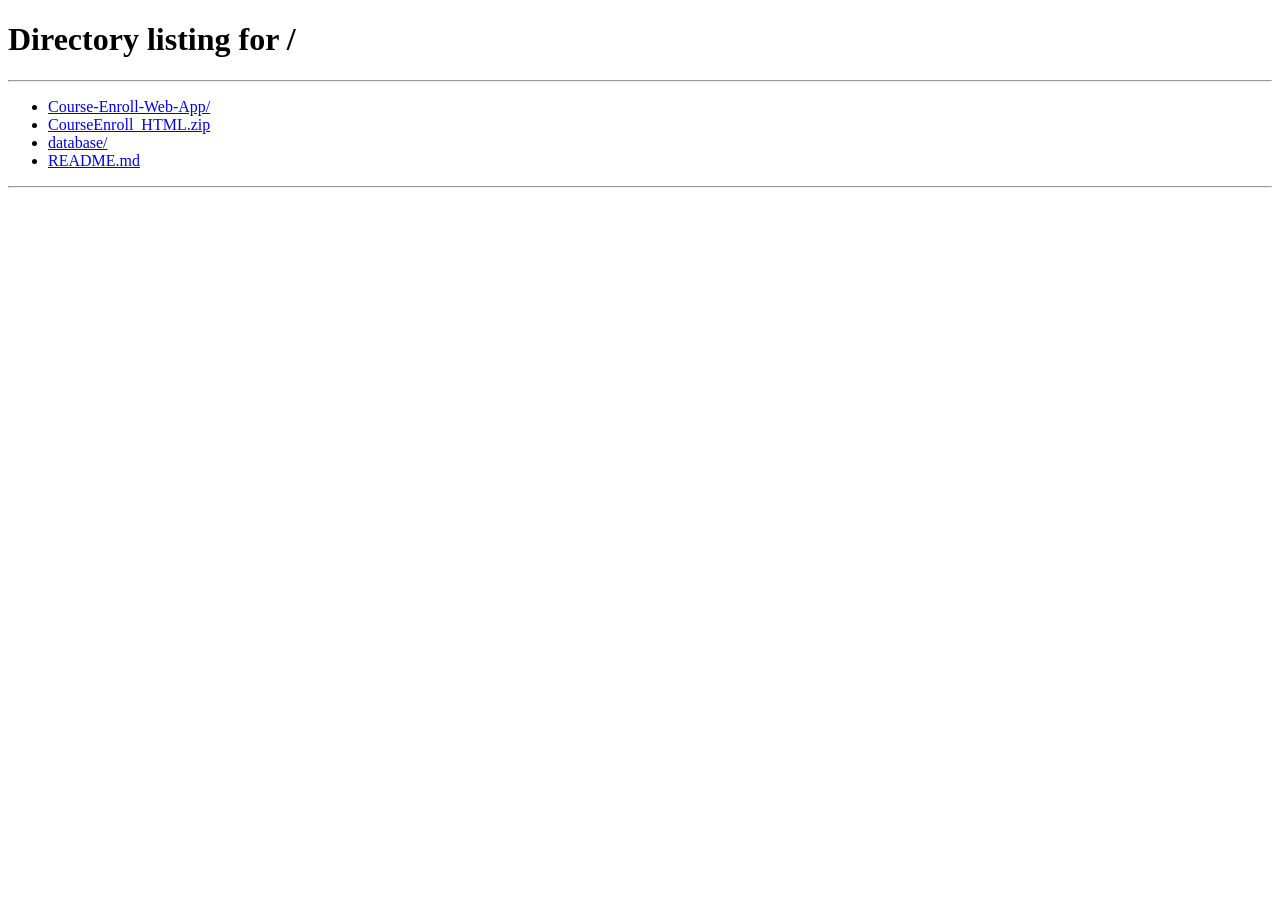
==== Course-Enroll-Web-App/app/static/admin.html @ 4399ebb7 "Add files via upload" ====
<!doctype html>
<html lang="en">
  <head>
    <meta charset="UTF-8" />
    <meta http-equiv="refresh" content="0; url=/" />
    <title>Redirecting</title>
  </head>
  <body>
    <p>Redirecting to the main portal...</p>
  </body>
</html>
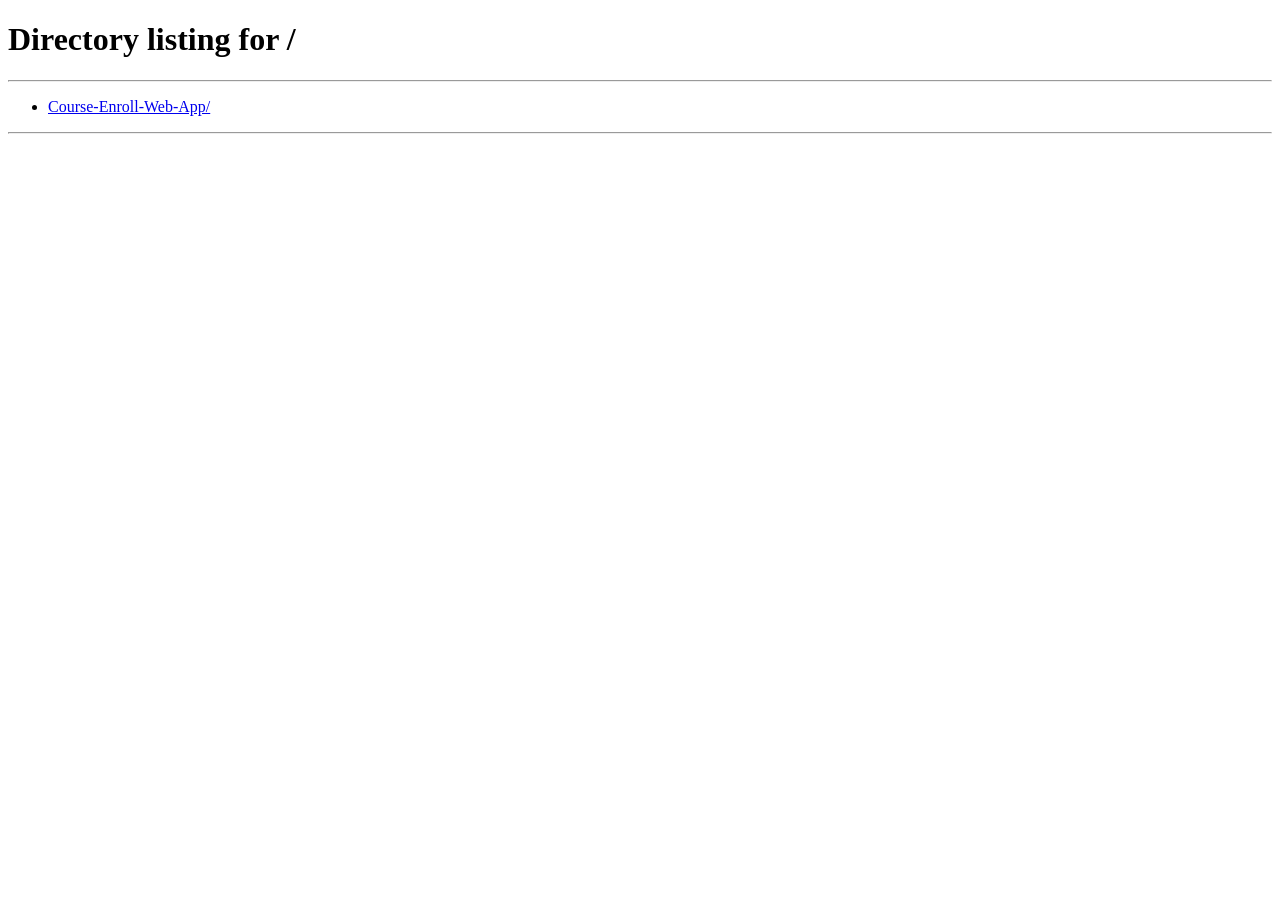
==== commit a78c03f2: "Add files via upload" ====
--- a/Course-Enroll-Web-App/app/static/admin.html
+++ b/Course-Enroll-Web-App/app/static/admin.html
@@ -6,6 +6,6 @@
     <title>Redirecting</title>
   </head>
   <body>
-    <p>Redirecting to the main portal...</p>
+    <p>Redirecting to Course Enroll...</p>
   </body>
 </html>
